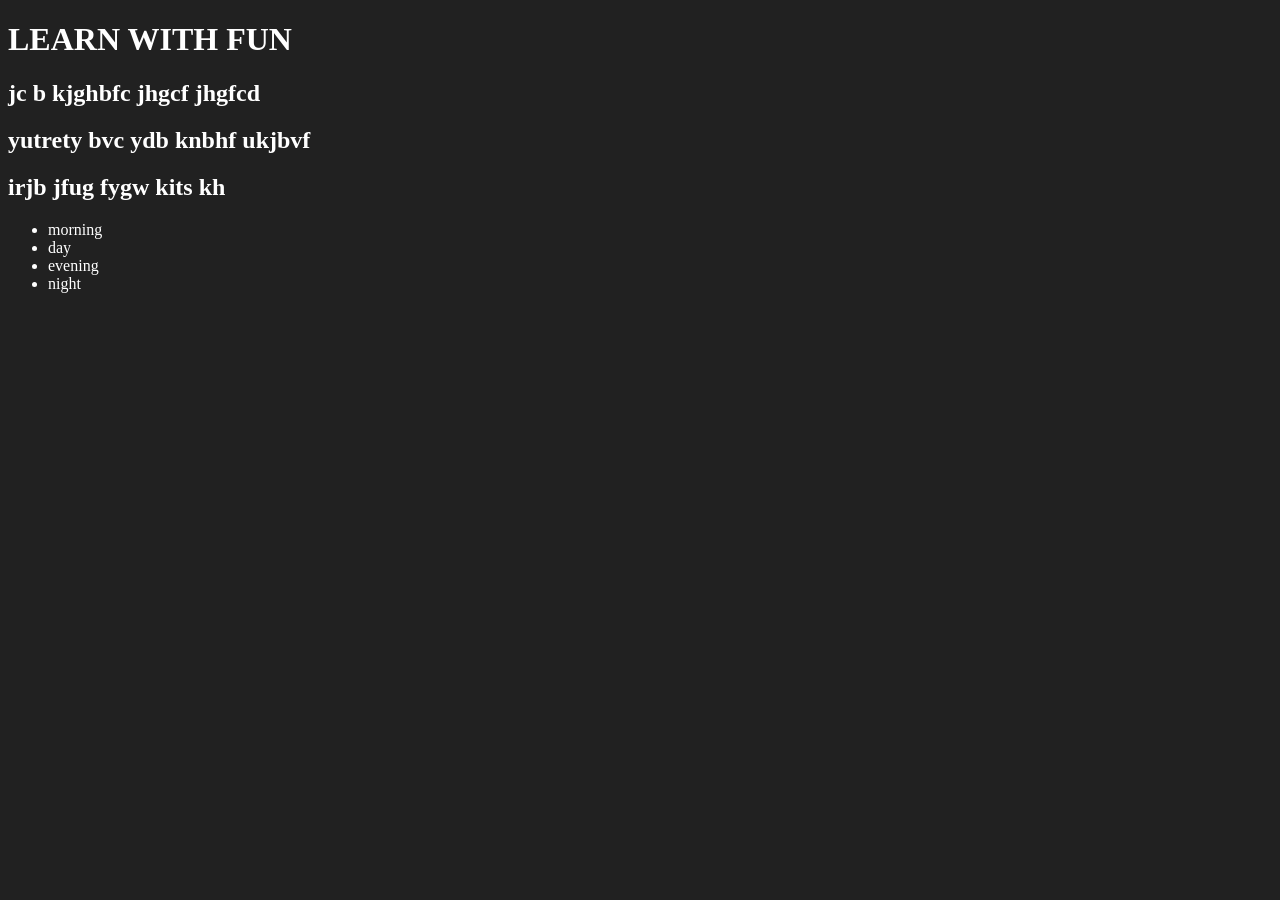
==== 04_DOM/1_index.html @ 34c9a680 "Add DOM practice" ====
<!DOCTYPE html>
<html lang="en">
<head>
    <meta charset="UTF-8">
    <meta name="viewport" content="width=device-width, initial-scale=1.0">
    <title>DOM LEARNING </title>
    <style> 
        .big-black{
            background-color: #212121;
            color: #fff;
        }
    </style>
</head>
<body class="big-black">
    <div class="big-black"> 
        <h1 id="title" class="heading"> LEARN WITH FUN </h1>
        <h2> jc b kjghbfc jhgcf jhgfcd</h2>
        <h2> yutrety bvc ydb knbhf ukjbvf </h3>
        <h2> irjb jfug fygw kits kh </h2>

        <ul>
            <li>morning</li>
            <li> day</li>
            <li>evening</li>
            <li> night</li>

        </ul>
    </div>
</body>
</html>
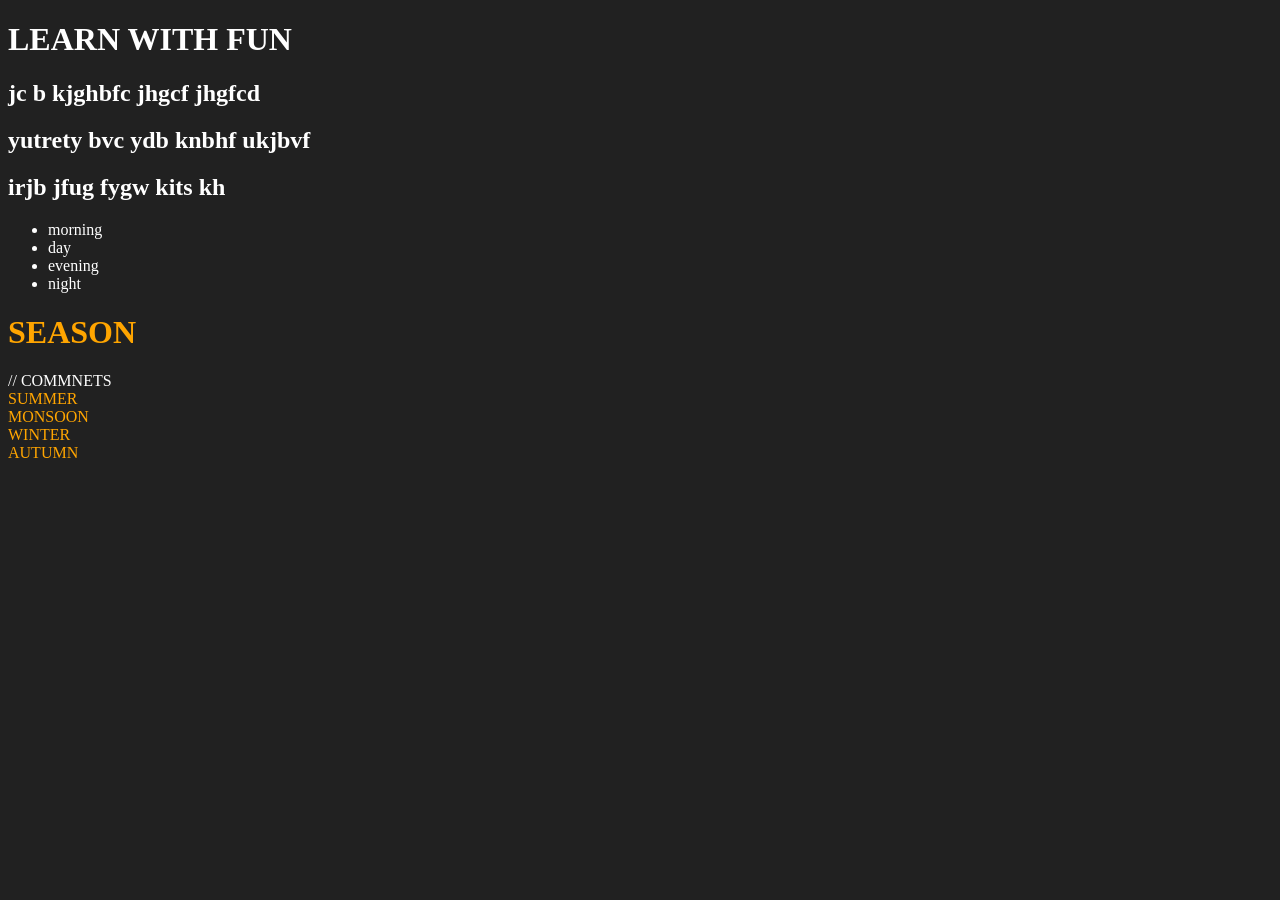
==== commit 3e21c812: "Add DOM practice and JavaScript events" ====
--- a/04_DOM/1_index.html
+++ b/04_DOM/1_index.html
@@ -1,30 +1,81 @@
 <!DOCTYPE html>
 <html lang="en">
+
 <head>
     <meta charset="UTF-8">
     <meta name="viewport" content="width=device-width, initial-scale=1.0">
-    <title>DOM LEARNING </title>
-    <style> 
-        .big-black{
+
+    <title>DOM LEARNING</title>
+
+    <style>
+        .big-black {
             background-color: #212121;
             color: #fff;
         }
     </style>
 </head>
+
 <body class="big-black">
-    <div class="big-black"> 
-        <h1 id="title" class="heading"> LEARN WITH FUN </h1>
-        <h2> jc b kjghbfc jhgcf jhgfcd</h2>
-        <h2> yutrety bvc ydb knbhf ukjbvf </h3>
-        <h2> irjb jfug fygw kits kh </h2>
 
-        <ul>
+    <div class="big-black">
+
+        <h1 id="title" class="heading">LEARN WITH FUN</h1>
+
+        <h2>jc b kjghbfc jhgcf jhgfcd</h2>
+        <h2>yutrety bvc ydb knbhf ukjbvf</h2>
+        <h2>irjb jfug fygw kits kh</h2>
+
+        <ul class="days">
             <li>morning</li>
-            <li> day</li>
+            <li>day</li>
             <li>evening</li>
-            <li> night</li>
+            <li>night</li>
+        </ul>
 
-        </ul>
     </div>
+
+    <div class="parent">
+        
+        <h1 style="color: brown;">SEASON</h1>
+        // COMMNETS 
+        <div class="season">SUMMER</div>
+        <div class="season">MONSOON</div>
+        <div class="season">WINTER</div>
+        <div class="season">AUTUMN</div>
+
+    </div>
+
+    <script>
+        // Select the parent element using its class
+        const parent = document.querySelector(".parent");
+
+        // Get all direct child elements
+        console.log(parent.children);
+
+        // Print the second child element's HTML
+        console.log(parent.children[1].innerHTML);
+
+        // Change the text color of all children
+        for (let i = 0; i < parent.children.length; i++) {
+            parent.children[i].style.color = "#FFA500";
+
+            console.log(parent.children[i].innerHTML);
+        }
+
+        // Print the first child element
+        console.log(parent.firstElementChild);
+
+        // Print the last child element
+        console.log(parent.lastElementChild);
+
+        // Select the first element with class "season"
+        const dayone = document.querySelector(".season");
+        console.log(dayone);
+        console.log(dayone.parentElement);
+        console.log(dayone.nextElementSibling);
+        console.log("NODES:", parent.childNodes);
+    </script>
+
 </body>
+
 </html>
